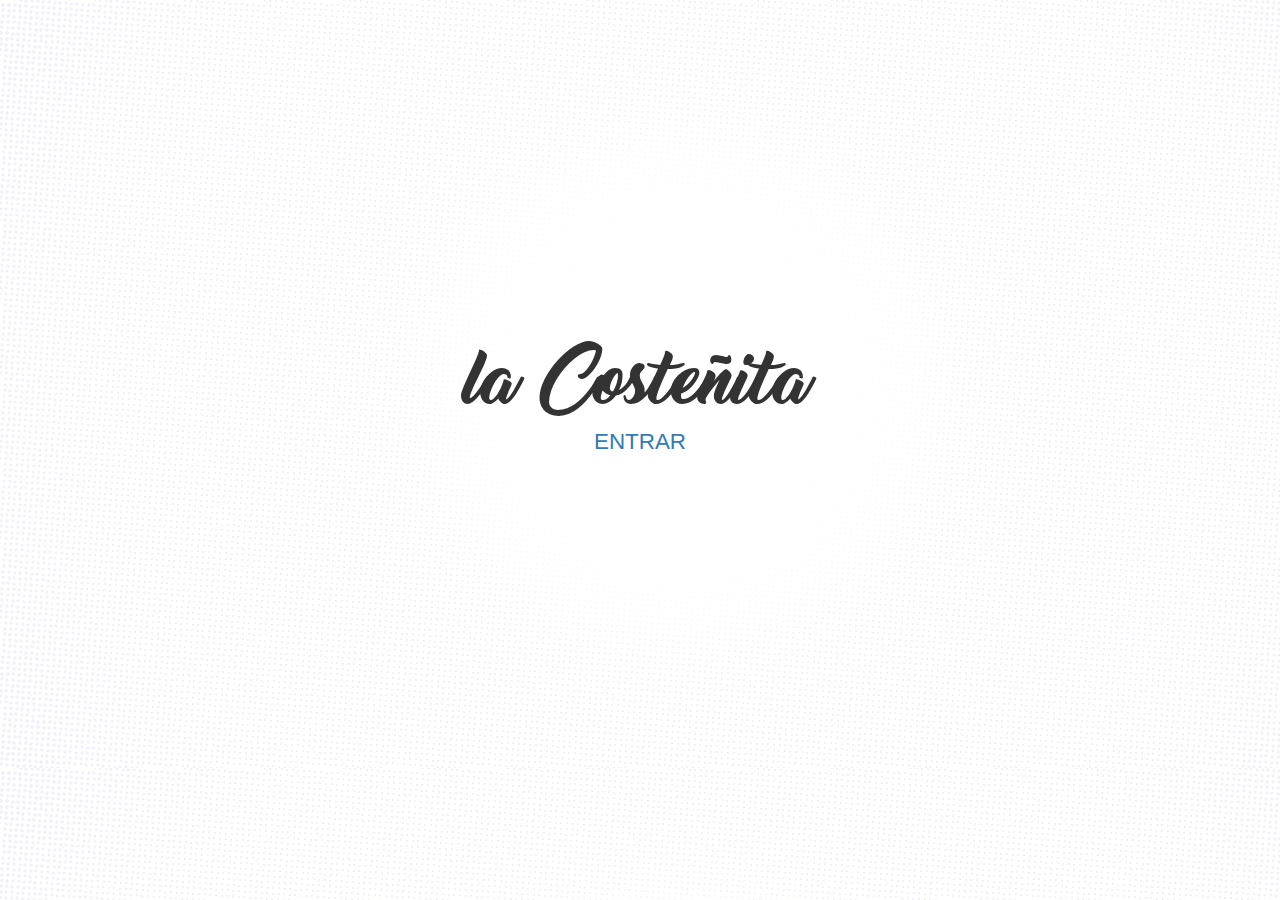
==== index.html @ 36009283 "29 mod index" ====
<!DOCTYPE html> 
<html>
  <head>
      <meta charset="utf-8">
      <link rel="stylesheet" href="https://maxcdn.bootstrapcdn.com/bootstrap/3.3.7/css/bootstrap.min.css">
      <link rel="stylesheet" href="css/estilos.css"> 
      <link rel="stylesheet" href="css/fuentes.css">
      <meta name=viewport content="width=device-width, initial-scale=1">
      <title>La Costeñita</title>
  </head>
  <body>
     <div class="col-md-8 center-block text-center margen-tope sin-flote" >
      <h1 id="font-intro">la Costeñita</h1>
      <p id="font-entrar"><a href="main.html">ENTRAR</a></p>
      </div>
  </body>    
</html>
---- css/estilos.css ----
.sin-flote {
    float: none;
}

.margen-tope {
    margin-top:350px;
}

a {
    text-decoration: none;
}

body {
    background-image:url(../imgs/background-intro.jpg);
    
    
}

#font-intro {
    font-size:4.3em;
}

#font-entrar {
    font-size:1.6em;
}
---- css/fuentes.css ----
@font-face{
    font-family:Thinking_of_Betty;
    src:url(Thinking_of_Betty.ttf);
}

h1{
    font-family:Thinking_of_Betty;
}
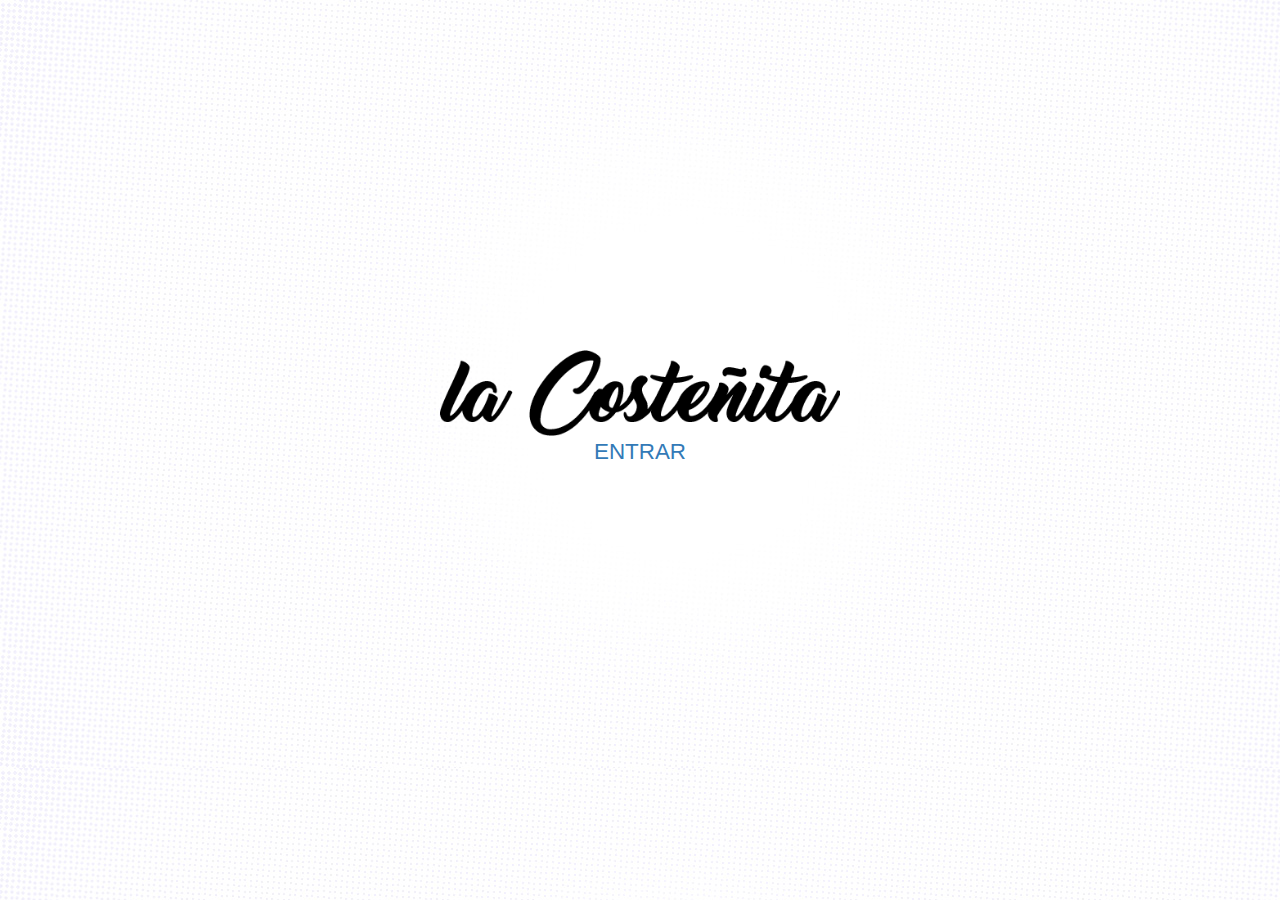
==== commit 5808bfe4: "no font-logo" ====
--- a/index.html
+++ b/index.html
@@ -10,7 +10,7 @@
   </head>
   <body>
      <div class="col-md-8 center-block text-center margen-tope sin-flote" >
-      <h1 id="font-intro">la Costeñita</h1>
+      <img src="imgs/logo.png" alt="La Costeñita" width="400px">
       <p id="font-entrar"><a href="main.html">ENTRAR</a></p>
       </div>
   </body>    
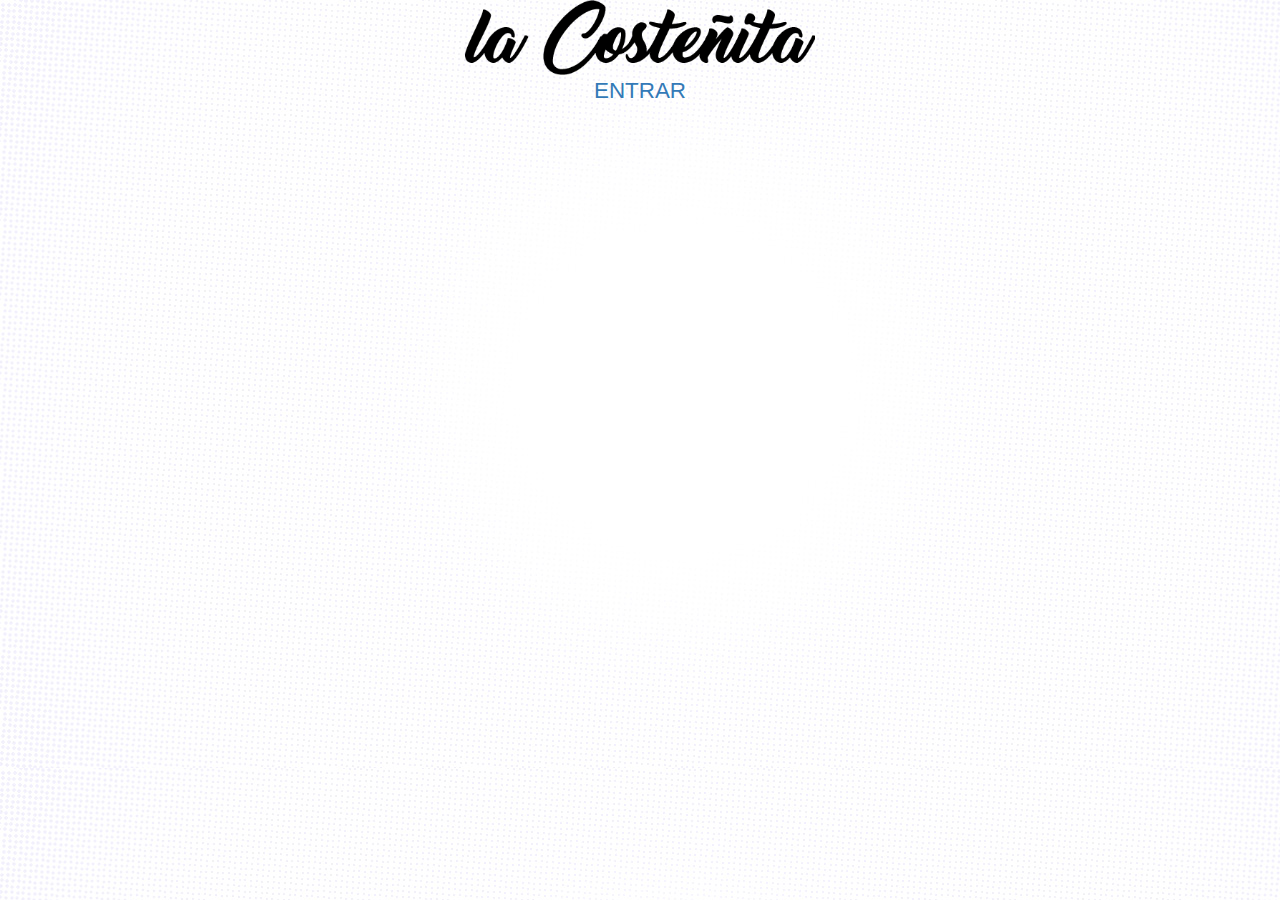
==== commit dd5a932a: "change" ====
--- a/index.html
+++ b/index.html
@@ -10,7 +10,7 @@
   </head>
   <body>
      <div class="col-md-8 center-block text-center margen-tope sin-flote" >
-      <img src="imgs/logo.png" alt="La Costeñita" width="400px">
+      <img src="imgs/logo.png" alt="La Costeñita" width="350px">
       <p id="font-entrar"><a href="main.html">ENTRAR</a></p>
       </div>
   </body>    
--- a/css/estilos.css
+++ b/css/estilos.css
@@ -2,9 +2,6 @@
     float: none;
 }
 
-.margen-tope {
-    margin-top:350px;
-}
 
 a {
     text-decoration: none;
@@ -16,6 +13,10 @@
     
 }
 
+.contenedor {
+    margin-top: 350px;
+}
+
 #font-intro {
     font-size:4.3em;
 }
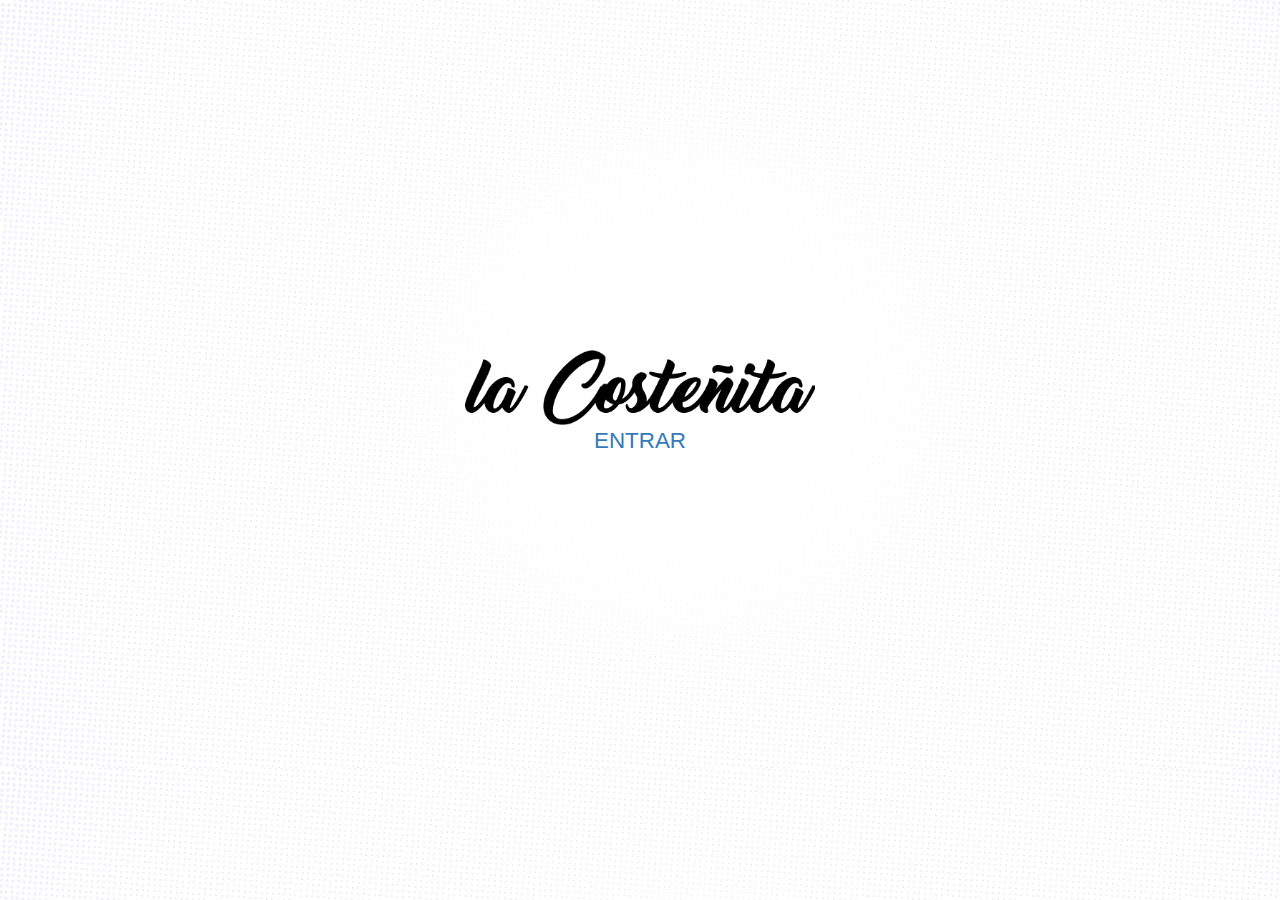
==== commit 00bbbf22: "1" ====
--- a/index.html
+++ b/index.html
@@ -9,7 +9,7 @@
       <title>La Costeñita</title>
   </head>
   <body>
-     <div class="col-md-8 center-block text-center margen-tope sin-flote" >
+     <div class="col-md-8 center-block text-center sin-flote contenedor" >
       <img src="imgs/logo.png" alt="La Costeñita" width="350px">
       <p id="font-entrar"><a href="main.html">ENTRAR</a></p>
       </div>
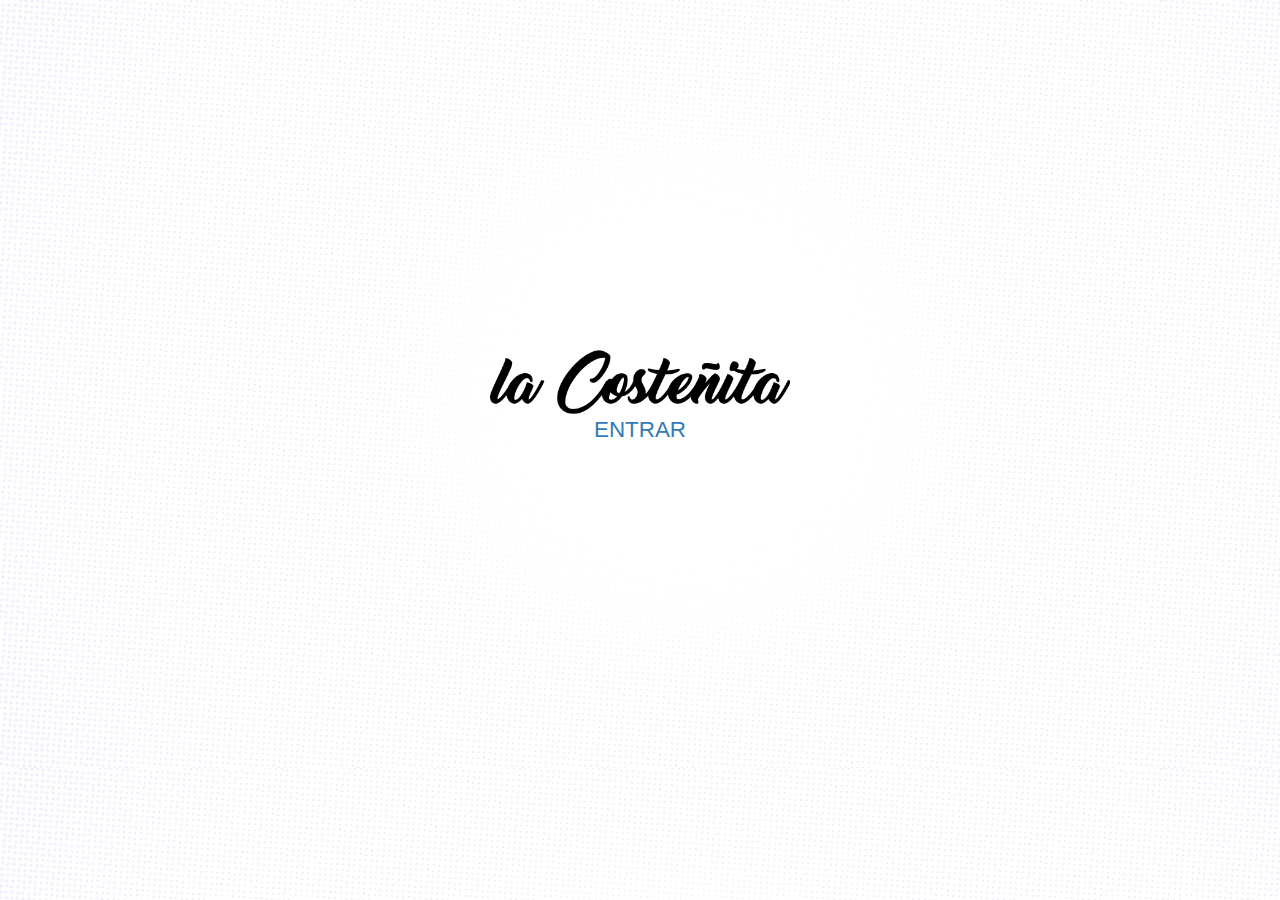
==== commit 43a7ca5b: "02" ====
--- a/index.html
+++ b/index.html
@@ -10,7 +10,7 @@
   </head>
   <body>
      <div class="col-md-8 center-block text-center sin-flote contenedor" >
-      <img src="imgs/logo.png" alt="La Costeñita" width="350px">
+      <img src="imgs/logo.png" alt="La Costeñita" width="300px">
       <p id="font-entrar"><a href="main.html">ENTRAR</a></p>
       </div>
   </body>    
--- a/css/estilos.css
+++ b/css/estilos.css
@@ -25,3 +25,9 @@
     font-size:1.6em;
 }
 
+@media screen and (max-width="800px"){
+    .contenedor {
+        width:100%px;
+    }
+}
+
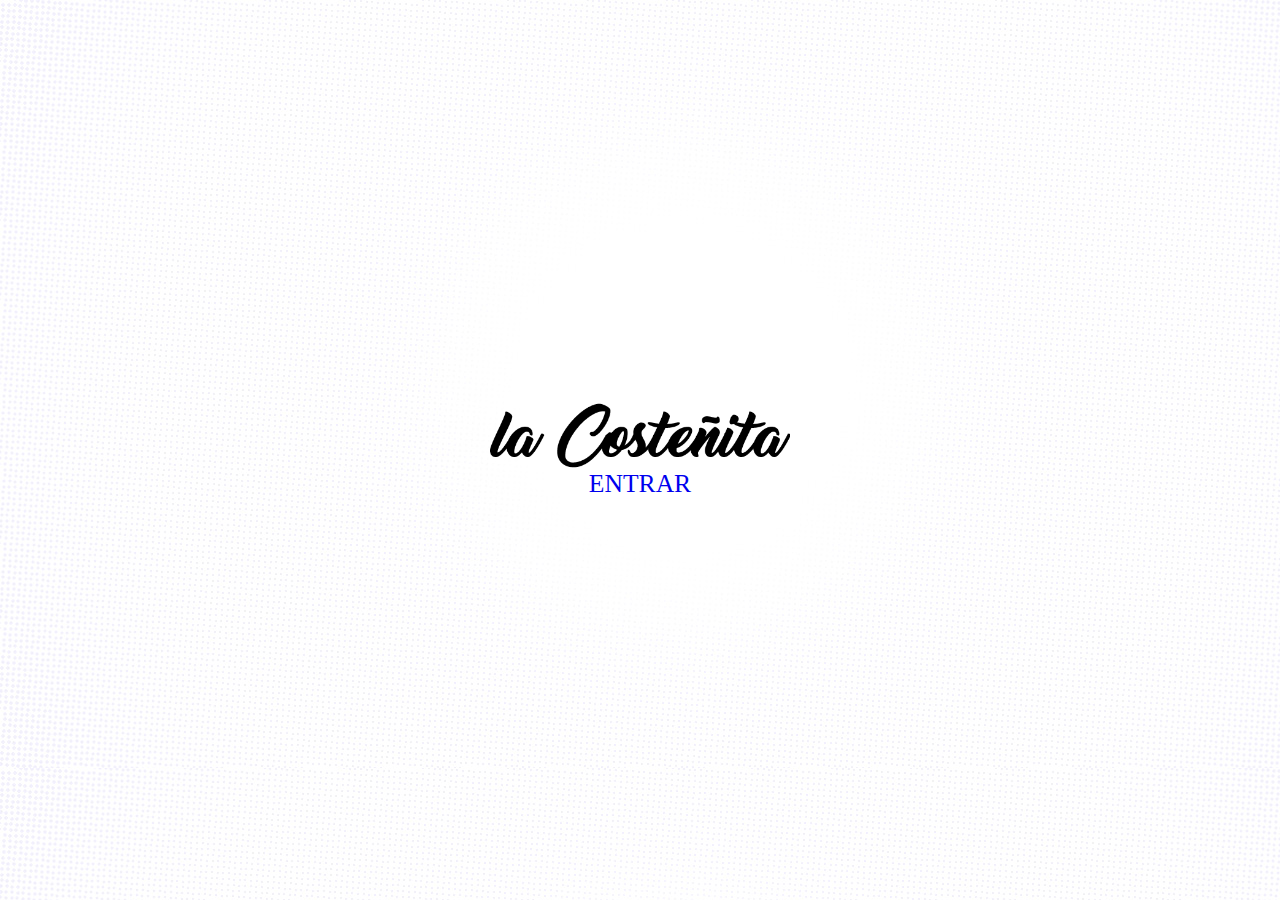
==== commit 9d31aadd: "final intro" ====
--- a/index.html
+++ b/index.html
@@ -2,16 +2,19 @@
 <html>
   <head>
       <meta charset="utf-8">
-      <link rel="stylesheet" href="https://maxcdn.bootstrapcdn.com/bootstrap/3.3.7/css/bootstrap.min.css">
       <link rel="stylesheet" href="css/estilos.css"> 
       <link rel="stylesheet" href="css/fuentes.css">
       <meta name=viewport content="width=device-width, initial-scale=1">
       <title>La Costeñita</title>
   </head>
   <body>
-     <div class="col-md-8 center-block text-center sin-flote contenedor" >
-      <img src="imgs/logo.png" alt="La Costeñita" width="300px">
-      <p id="font-entrar"><a href="main.html">ENTRAR</a></p>
+     <div class="contenedor" >
+     <div class="subcontenedor">
+         <div class="subcontenedor-align">
+          <img src="imgs/logo.png" alt="La Costeñita" width="300px">
+          <p id="font-entrar"><a href="main.html">ENTRAR</a></p>
+         </div>
+         </div>
       </div>
   </body>    
 </html>--- a/css/estilos.css
+++ b/css/estilos.css
@@ -1,33 +1,91 @@
-.sin-flote {
-    float: none;
+/* http://meyerweb.com/eric/tools/css/reset/ 
+   v2.0 | 20110126
+   License: none (public domain)
+*/
+
+html, body, div, span, applet, object, iframe,
+h1, h2, h3, h4, h5, h6, p, blockquote, pre,
+a, abbr, acronym, address, big, cite, code,
+del, dfn, em, img, ins, kbd, q, s, samp,
+small, strike, strong, sub, sup, tt, var,
+b, u, i, center,
+dl, dt, dd, ol, ul, li,
+fieldset, form, label, legend,
+table, caption, tbody, tfoot, thead, tr, th, td,
+article, aside, canvas, details, embed, 
+figure, figcaption, footer, header, hgroup, 
+menu, nav, output, ruby, section, summary,
+time, mark, audio, video {
+	margin: 0;
+	padding: 0;
+	border: 0;
+	font-size: 100%;
+	font: inherit;
+	vertical-align: baseline;
+}
+/* HTML5 display-role reset for older browsers */
+article, aside, details, figcaption, figure, 
+footer, header, hgroup, menu, nav, section {
+	display: block;
+}
+body {
+	line-height: 1;
+}
+ol, ul {
+	list-style: none;
+}
+blockquote, q {
+	quotes: none;
+}
+blockquote:before, blockquote:after,
+q:before, q:after {
+	content: '';
+	content: none;
+}
+table {
+	border-collapse: collapse;
+	border-spacing: 0;
 }
 
+---------
 
 a {
     text-decoration: none;
 }
 
+
 body {
     background-image:url(../imgs/background-intro.jpg);
-    
-    
-}
+ }
 
-.contenedor {
-    margin-top: 350px;
-}
-
-#font-intro {
-    font-size:4.3em;
-}
 
 #font-entrar {
     font-size:1.6em;
 }
 
-@media screen and (max-width="800px"){
-    .contenedor {
-        width:100%px;
+#font-entrar a {
+    text-decoration: none;
+}
+
+.contenedor {
+    width:100%;
+}
+
+.subcontenedor {
+    
+    height: 600px;
+    text-align: center;
+}
+
+.subcontenedor-align {
+    position: relative;
+    top:50%;
+    transform: translateY(-50%);
+}
+
+@media screen and (min-width: 800px) {
+    .subcontenedor {
+        height: 900px;
     }
 }
 
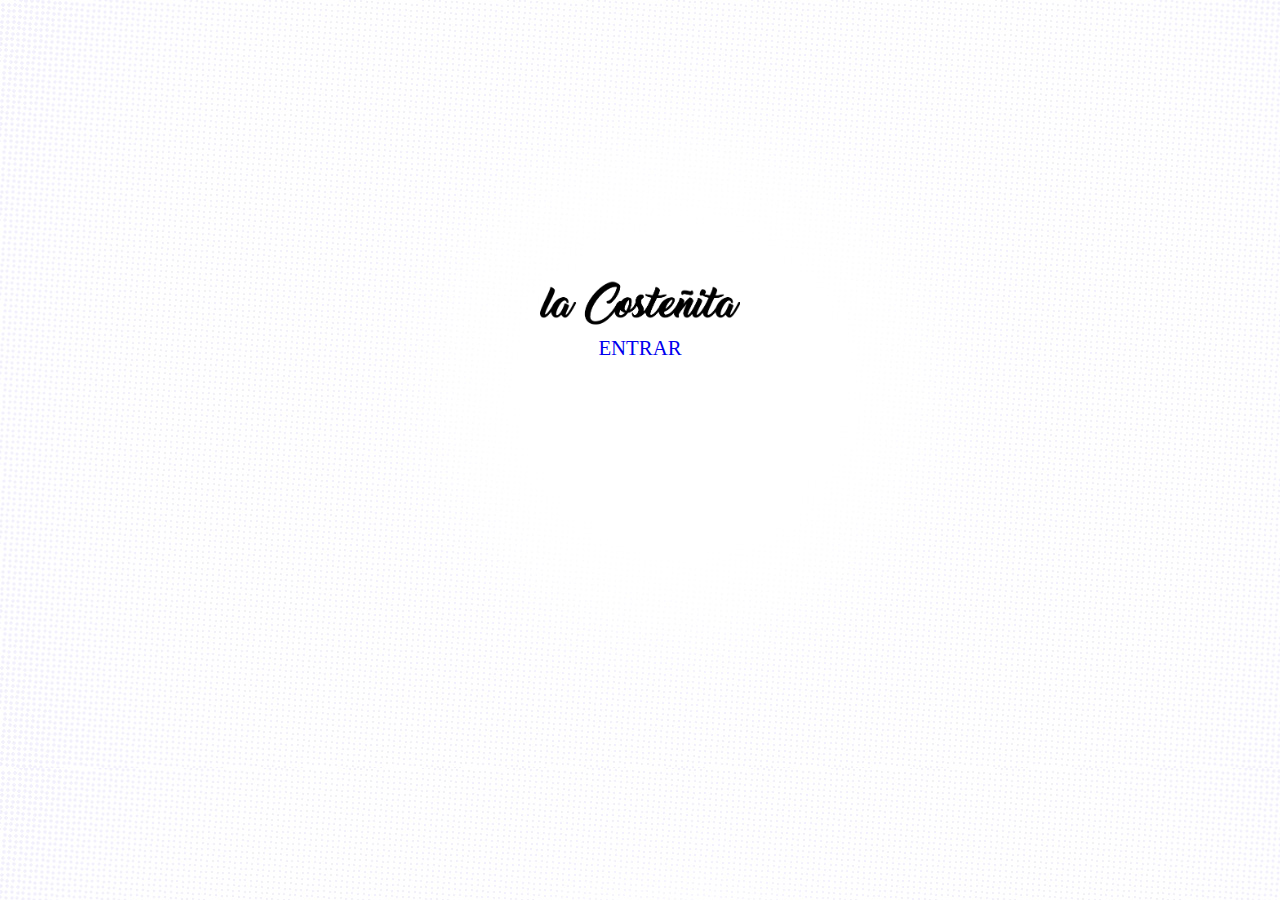
==== commit 5f76665d: "final 02" ====
--- a/index.html
+++ b/index.html
@@ -11,7 +11,7 @@
      <div class="contenedor" >
      <div class="subcontenedor">
          <div class="subcontenedor-align">
-          <img src="imgs/logo.png" alt="La Costeñita" width="300px">
+          <img src="imgs/logo.png" alt="La Costeñita" width="200px">
           <p id="font-entrar"><a href="main.html">ENTRAR</a></p>
          </div>
          </div>
--- a/css/estilos.css
+++ b/css/estilos.css
@@ -60,11 +60,13 @@
 
 
 #font-entrar {
-    font-size:1.6em;
+    font-size:1.3em;
+    padding: 10px;
 }
 
 #font-entrar a {
     text-decoration: none;
+    
 }
 
 .contenedor {
@@ -73,7 +75,7 @@
 
 .subcontenedor {
     
-    height: 600px;
+    height: 400px;
     text-align: center;
 }
 
@@ -85,7 +87,8 @@
 
 @media screen and (min-width: 800px) {
     .subcontenedor {
-        height: 900px;
+        height: 650px;
     }
 }
 
+
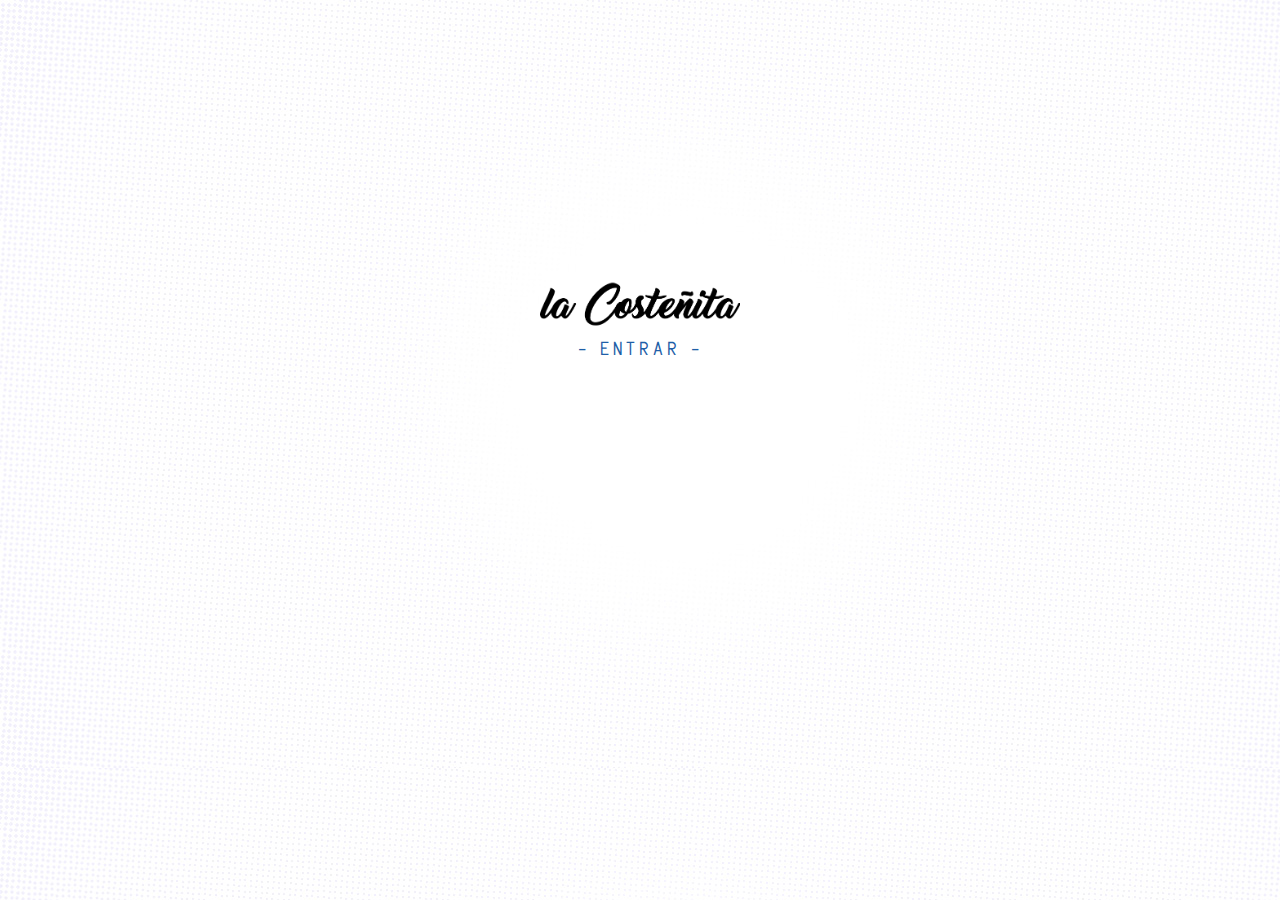
==== commit 9fe710a6: "finale hight & font color" ====
--- a/index.html
+++ b/index.html
@@ -12,7 +12,7 @@
      <div class="subcontenedor">
          <div class="subcontenedor-align">
           <img src="imgs/logo.png" alt="La Costeñita" width="200px">
-          <p id="font-entrar"><a href="main.html">ENTRAR</a></p>
+          <p id="font-entrar"><a href="main.html">- ENTRAR -</a></p>
          </div>
          </div>
       </div>
--- a/css/estilos.css
+++ b/css/estilos.css
@@ -60,8 +60,9 @@
 
 
 #font-entrar {
-    font-size:1.3em;
+    font-size:1.18em;
     padding: 10px;
+    letter-spacing:4px;
 }
 
 #font-entrar a {
@@ -75,7 +76,7 @@
 
 .subcontenedor {
     
-    height: 400px;
+    height: 510px;
     text-align: center;
 }
 
--- a/css/fuentes.css
+++ b/css/fuentes.css
@@ -3,6 +3,15 @@
     src:url(Thinking_of_Betty.ttf);
 }
 
-h1{
-    font-family:Thinking_of_Betty;
-}+@font-face{
+    font-family:Anson-Regular;
+    src:url(Anson-Regular.otf);
+}
+
+
+#font-entrar, a {
+    font-family:Anson-Regular;
+    color:#1f5fa8;
+}
+
+
